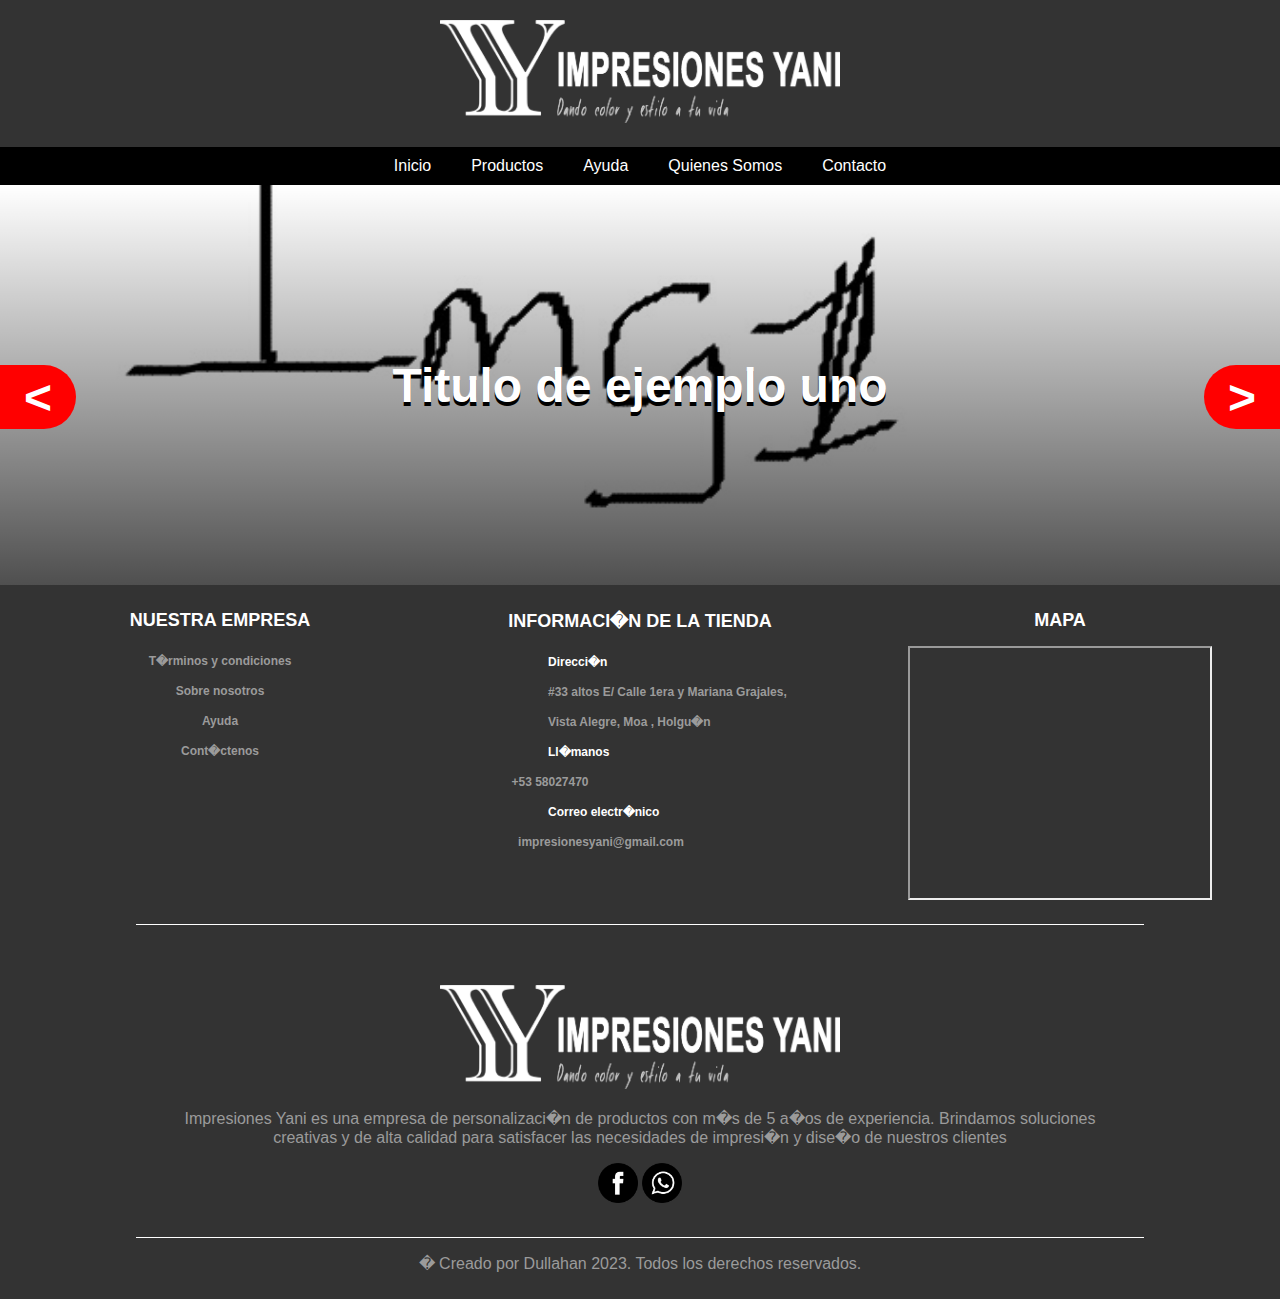
==== index.html @ 380d88a2 "initial commit" ====
<!DOCTYPE html>
<html>
<head>
	<title>Impresiones Yani</title>
	<link rel="stylesheet" type="text/css" href="style.css">
</head>
<body>
	<header>
		<div class="banner">
			<img src="img/logos/Ylogo_blanca.png" class="logo-image" width="400" height="auto">
		</div>
		<nav>
			<ul>
				<li><a href="index.html">Inicio</a></li>
				<li><a href="#">Productos</a></li>
				<li><a href="#">Ayuda</a></li>
				<li><a href="nosotros.html">Quienes Somos</a></li>
				<li><a href="contacto.html">Contacto</a></li>
			</ul>
		</nav>
	</header>

	<section class="section">
        <div class="section-container">
            <div class="slider-container"></div>
        </div>
    </section>
    <script src="database.js"></script>
    <script src="script.js"></script>

	<footer>
		<div class="footer-container">
			<div class="footer-column">
				<h2>NUESTRA EMPRESA</h2>
				<div class="footer-links">
                    <div><a href="terminos-y-condiciones.html" class="footer-text-small">T�rminos y condiciones</a></div>
                    <div><a href="nosotros.html" class="footer-text-small">Sobre nosotros</a></div>
                    <div><a href="ayuda.html" class="footer-text-small">Ayuda</a></div>
                    <div><a href="contacto.html" class="footer-text-small">Cont�ctenos</a></div>
                </div>

			</div>
			<div class="footer-column">
				<h2>INFORMACI�N DE LA TIENDA</h2>
				<p class="footer-text-small-datos">Direcci�n</p>
				<p class="footer-text-small-datos1">#33 altos E/ Calle 1era y Mariana Grajales,<br/> Vista Alegre, Moa , Holgu�n</p>
			<p class="footer-text-small-datos">Ll�manos</p>
			<a href="tel:+5358027470" class="footer-text-small-datos1" style="margin-left: -288px;">+53 58027470</a>
			<p class="footer-text-small-datos">Correo electr�nico</p>
			<a href="mailto:impresionesyani@gmail.com" class="footer-text-small-datos1" style="margin-left: -186px;">impresionesyani@gmail.com</a>
			</div>
			<div class="footer-column">
				<h2>MAPA</h2>
			         <div id="map">
                      <iframe src="https://www.google.com/maps/embed?pb=!1m18!1m12!1m3!1d1866.6101882959063!2d-74.94444534846441!3d20.660611377367466!2m3!1f0!2f0!3f0!3m2!1i1024!2i768!4f13.1!3m3!1m2!1s0x8ecbf78a39983ee1%3A0x8d6d8adb30867c24!2sImpresiones%20Yani!5e0!3m2!1ses-419!2scu!4v1683412655106!5m2!1ses-419!2scu" width="300" height="250" style="border:5;" allowfullscreen="" loading="lazy" referrerpolicy="no-referrer-when-downgrade"></iframe>
               </div>
			</div>
		</div>
    
     <div class="footer-line"></div>
        <img src="img/logos/Ylogo_blanca.png" width="400" height="auto" style="margin-top: 60px;">
  		<p class="footer-text-small-descripcion">Impresiones Yani es una empresa de personalizaci�n de productos con m�s de 5 a�os de experiencia. Brindamos soluciones <br/>creativas y de alta calidad para satisfacer las necesidades de impresi�n y dise�o de nuestros clientes</p>
		<img src="img/logos/face.png" alt="Logo facebook" width="40" height="auto" style="margin-bottom: 30px;">
		<img src="img/logos/wsp.png" alt="Logo whastapp" width="40" height="auto" style="margin-bottom: 30px;">
		<div class="footer-line"></div>
		<p class="footer-text-small-descripcion">� Creado por Dullahan 2023. Todos los derechos reservados.</p>
	</footer>
</body>
</html>
---- style.css ----
body {
	margin: 0;
	padding: 0;
	font-family: Arial, sans-serif;
	background-color: #F5F5F5;
	color: #333;
}

header {
	background-color: #333;
	color: #FFF;
}

.banner {
	padding: 20px;
	text-align: center;
}

nav {
	background-color: #000;
}

nav ul {
	margin: 0;
	padding: 0;
	list-style: none;
	display: flex;
	justify-content: center;
}

nav li {
	margin: 0 10px;
}

nav li a {
	display: block;
	padding: 10px;
	color: #FFF;
	text-decoration: none;
}

nav li a:hover {
	background-color: #FFF;
	color: #333;
}

.footer-line {
    width: 80%;
    height: 1px;
	margin: 0 auto;
    background-color: #fff;
}

.footer-text {
    font-size: 24px;
    font-weight: bold;
    text-align: center;
    margin-top: 20px;
}

.footer-text-small {
    font-size: 12px;
	font-weight: bold;
    text-align: left;
    margin-bottom: 20px;
	line-height: 2.5;
    padding-left: 0px;
    color: #9b9b9b;
}

footer {
	background-color: #333;
	color: #FFF;
	padding: 10px;
	text-align: center;
}

.section-title{
    font-size: 3.5rem;
    width: 100%;
    padding: 2rem 1rem;
    text-align: center;
}

.section-container{
    max-width: 1550px;
    margin: 0 auto;
}

.slider-container{
    width: 100%;
    position: relative;
    overflow: hidden;
}
.slider-item{
    height: 25rem;
    max-height: 37.5rem;
    
}

.slider-prev{
    animation: arrowPrev .3s;
    -webkit-animation: arrowPrev .3s;
}

.slider-next{
    animation: arrowNext .3s;
    -webkit-animation:arrowNext .3s;
}

@keyframes arrowPrev{
    0%{opacity:0;
        right:-100%;}
    20%{opacity:0.2;
        right:-80%;}
    40%{opacity:0.4;
        right:-60%;}
    60%{opacity:0.6;
        right:-40%;}
    80%{opacity:0.8;
        right:-20%;}
    100%{right:0%;
        opacity:1;}
}

@keyframes arrowNext{
    0%{opacity:0;
        left:-100%;}
    20%{opacity:0.2;
        left:-80%;}
    40%{opacity:0.4;
        left:-60%;}
    60%{opacity:0.6;
        left:-40%;}
    80%{opacity:0.8;
        left:-20%;}
    100%{left:0%;
        opacity:1;}
}

@-webkit-keyframes arrowPrev{
    0%{opacity:0;
        right:-100%;}
    20%{opacity:0.2;
        right:-80%;}
    40%{opacity:0.4;
        right:-60%;}
    60%{opacity:0.6;
        right:-40%;}
    80%{opacity:0.8;
        right:-20%;}
    100%{right:0%;
        opacity:1;}
}

@-webkit-keyframes arrowNext{
    0%{opacity:0;
        left:-100%;}
    20%{opacity:0.2;
        left:-80%;}
    40%{opacity:0.4;
        left:-60%;}
    60%{opacity:0.6;
        left:-40%;}
    80%{opacity:0.8;
        left:-20%;}
    100%{left:0%;
        opacity:1;}
}

.item-title__container{
    position: absolute;
    top: 0;
    z-index: 2;
    width: 100%;
    height: 100%;
    background: linear-gradient(to bottom,rgb(0 0 0 / 0%),rgb(0 0 0 / 69%));
    display: flex;
    flex-direction: column;
    justify-content: center;
    align-items: center;
}

.item-background{
    display: block;
    position: absolute;
    width: 100%;
    height: 100%;
}

.item-title__title{
    text-align: center;
    font-size: 3rem;
    padding: 0rem 3rem;
    color: white;

}

.item-title__title{
    text-shadow: 0rem 0.25rem 0rem black;
}

.arrow{
    position: absolute;
    z-index: 3;
    font-size: 3rem;
    height: 4rem;
    padding: 0 1.5rem;
    background: red;
    font-weight: bold;
    color:white;
    top: 45%;
    transition: all .2s;
    border: none;
}

.prev-item{
    left:0;
    border-radius: 0 2.5rem 2.5rem 0;

}

.next-item:hover, .prev-item:hover{
    background:#cccc;
}

.prev-item:after{
    content:"<"
}

.next-item{
    right: 0;
    border-radius: 2.5rem 0 0 2.5rem;
}

.next-item:after{
    content:">"
}

.pagination {
    position: absolute;
    width: 100%;
    height: 100%;
    z-index: 3;
    display: flex;
    gap: 1rem;
    top: 0;
    list-style: none;
    padding: 2rem;
    align-items: flex-end;
    justify-content: center;
}

.dot {
    border: none;
    background: #cccc;
    padding: 0.4rem;
    font-size: 0rem;
    border-radius: 3.125rem;
}

.dot-active{
    background: red;
}

@media (max-width:1024px){


}

@media (max-width:768px){
html{
    font-size: 12px;
}

}

@media (max-width:480px){
    .item-title__title, .arrow{
        font-size: 2.5rem;   
    }
}


/* Estilos para las columnas del footer */
.footer-columns {
  display: flex;
  justify-content: space-between;
  align-items: center;
  padding: 20px;
  background-color: #f7f7f7;
}

.footer-column {
  flex: 1;
  margin: 0 10px;
}

.footer-column h3 {
  margin-bottom: 10px;
  font-size: 18px;
}

.footer-column p {
  margin: 0;
  font-size: 12px;
}

.footer-column h2 {
    font-size: 18px;
}
.footer-container {
    display: flex;
	margin-bottom: 20px;
    flex-wrap: nowrap;
}
.footer-text-small-descripcion{
    text-align: center;
	color: #9b9b9b;
}
.footer-text-small-datos{
    font-size: 12px;
    font-weight: bold;
    text-align: left;
    margin-bottom: 20px;
    line-height: 2.5;
    padding-left: 108px;
}
.footer-text-small-datos1{
 font-size: 12px;
    font-weight: bold;
    text-align: left;
    margin-bottom: 20px;
    line-height: 2.5;
    padding-left: 108px;
	color: #9b9b9b;
}
.content {
  margin-left: 220px;
  margin-right: 220px;
  margin-bottom: 100px;
  font-family: 'Montserrat';
  font-style: italic;
}
.titlepages-container{
  font-family: 'Playfair Display';
  font-size: 30px;
  margin-left: 150px;
  src= "font/PlayfairDisplay-MediumItalic.ttf" format('truetype');
}
a {
  text-decoration: none;
  text-align: left;
}
a.footer-text-small:hover {
    margin-right: -20px;
	color: white;
}

.footer-links{

}
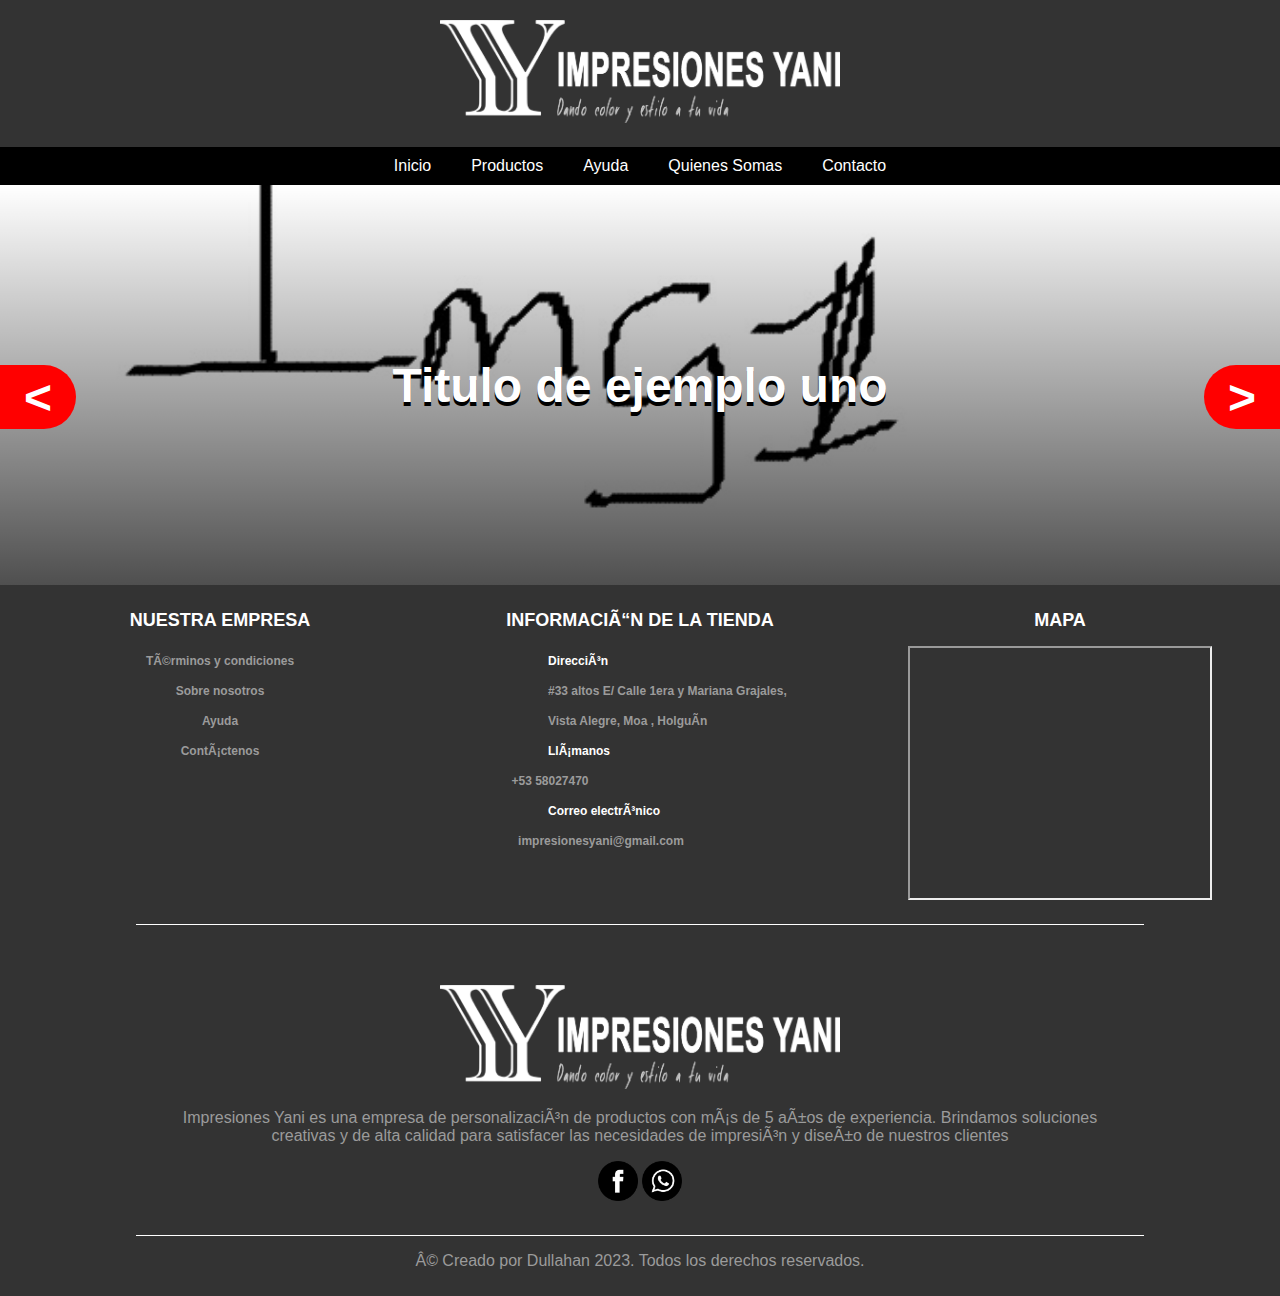
==== commit ac1f8173: "Update index.html" ====
--- a/index.html
+++ b/index.html
@@ -3,6 +3,7 @@
 <head>
 	<title>Impresiones Yani</title>
 	<link rel="stylesheet" type="text/css" href="style.css">
+	<meta http-equiv="Content-Type" content="text/html, charset=utf=8"/>
 </head>
 <body>
 	<header>
@@ -14,7 +15,7 @@
 				<li><a href="index.html">Inicio</a></li>
 				<li><a href="#">Productos</a></li>
 				<li><a href="#">Ayuda</a></li>
-				<li><a href="nosotros.html">Quienes Somos</a></li>
+				<li><a href="nosotros.html">Quienes Somas</a></li>
 				<li><a href="contacto.html">Contacto</a></li>
 			</ul>
 		</nav>
@@ -33,20 +34,20 @@
 			<div class="footer-column">
 				<h2>NUESTRA EMPRESA</h2>
 				<div class="footer-links">
-                    <div><a href="terminos-y-condiciones.html" class="footer-text-small">T�rminos y condiciones</a></div>
+                    <div><a href="terminos-y-condiciones.html" class="footer-text-small">Términos y condiciones</a></div>
                     <div><a href="nosotros.html" class="footer-text-small">Sobre nosotros</a></div>
                     <div><a href="ayuda.html" class="footer-text-small">Ayuda</a></div>
-                    <div><a href="contacto.html" class="footer-text-small">Cont�ctenos</a></div>
+                    <div><a href="contacto.html" class="footer-text-small">Contáctenos</a></div>
                 </div>
 
 			</div>
 			<div class="footer-column">
-				<h2>INFORMACI�N DE LA TIENDA</h2>
-				<p class="footer-text-small-datos">Direcci�n</p>
-				<p class="footer-text-small-datos1">#33 altos E/ Calle 1era y Mariana Grajales,<br/> Vista Alegre, Moa , Holgu�n</p>
-			<p class="footer-text-small-datos">Ll�manos</p>
+				<h2>INFORMACIÓN DE LA TIENDA</h2>
+				<p class="footer-text-small-datos">Dirección</p>
+				<p class="footer-text-small-datos1">#33 altos E/ Calle 1era y Mariana Grajales,<br/> Vista Alegre, Moa , Holguín</p>
+			<p class="footer-text-small-datos">Llámanos</p>
 			<a href="tel:+5358027470" class="footer-text-small-datos1" style="margin-left: -288px;">+53 58027470</a>
-			<p class="footer-text-small-datos">Correo electr�nico</p>
+			<p class="footer-text-small-datos">Correo electrónico</p>
 			<a href="mailto:impresionesyani@gmail.com" class="footer-text-small-datos1" style="margin-left: -186px;">impresionesyani@gmail.com</a>
 			</div>
 			<div class="footer-column">
@@ -59,11 +60,11 @@
     
      <div class="footer-line"></div>
         <img src="img/logos/Ylogo_blanca.png" width="400" height="auto" style="margin-top: 60px;">
-  		<p class="footer-text-small-descripcion">Impresiones Yani es una empresa de personalizaci�n de productos con m�s de 5 a�os de experiencia. Brindamos soluciones <br/>creativas y de alta calidad para satisfacer las necesidades de impresi�n y dise�o de nuestros clientes</p>
+  		<p class="footer-text-small-descripcion">Impresiones Yani es una empresa de personalización de productos con más de 5 años de experiencia. Brindamos soluciones <br/>creativas y de alta calidad para satisfacer las necesidades de impresión y diseño de nuestros clientes</p>
 		<img src="img/logos/face.png" alt="Logo facebook" width="40" height="auto" style="margin-bottom: 30px;">
 		<img src="img/logos/wsp.png" alt="Logo whastapp" width="40" height="auto" style="margin-bottom: 30px;">
 		<div class="footer-line"></div>
-		<p class="footer-text-small-descripcion">� Creado por Dullahan 2023. Todos los derechos reservados.</p>
+		<p class="footer-text-small-descripcion">© Creado por Dullahan 2023. Todos los derechos reservados.</p>
 	</footer>
 </body>
-</html>+</html>
